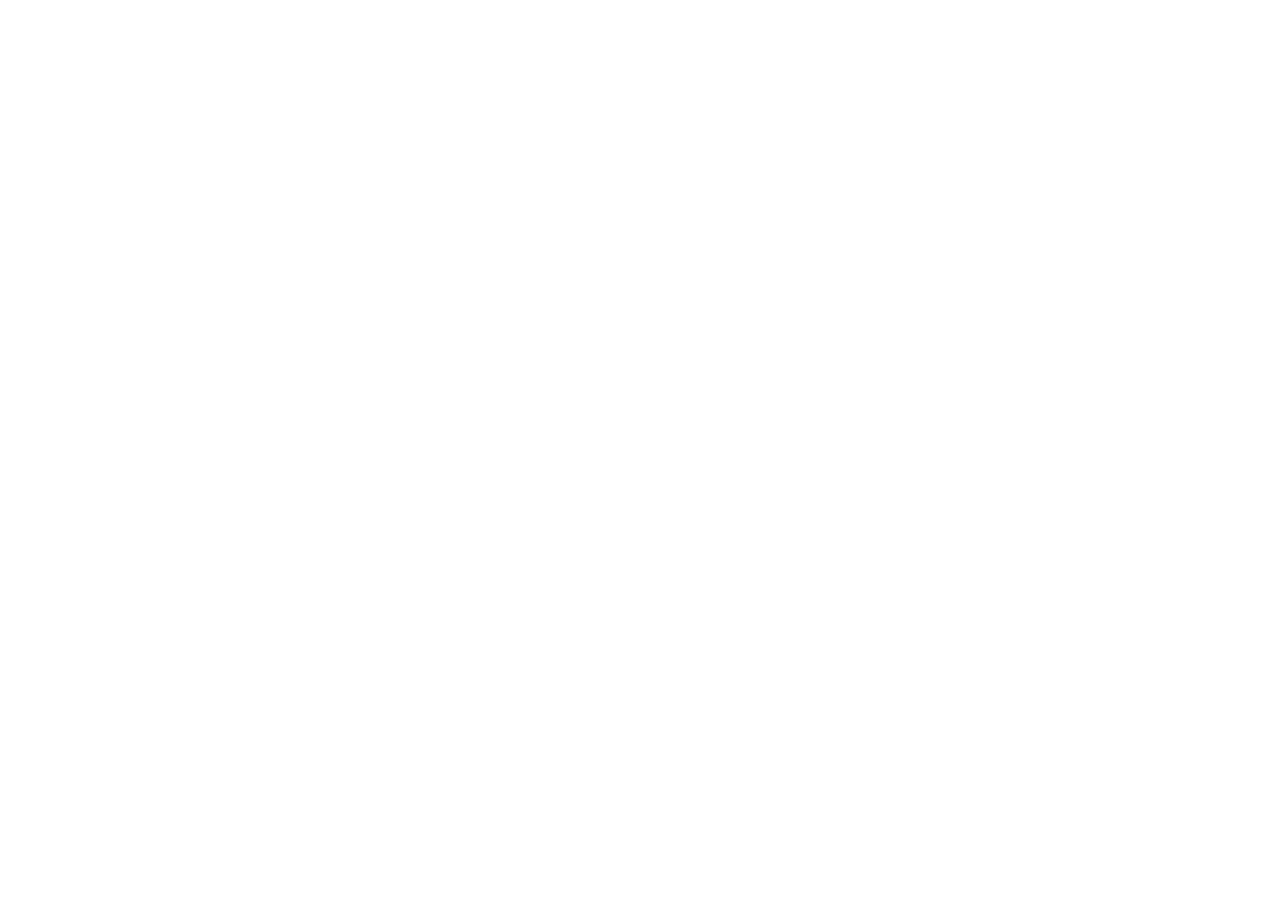
==== video.html @ d8a1e62e "Añadida tabla y contador" ====
<!doctype html>
<html lang="en">

<head>
    <!-- Required meta tags -->
    <meta charset="utf-8">
    <meta name="viewport" content="width=device-width, initial-scale=1, shrink-to-fit=no">

    <!-- Bootstrap CSS -->
    <link rel="stylesheet" href="https://maxcdn.bootstrapcdn.com/bootstrap/4.0.0/css/bootstrap.min.css"
        integrity="sha384-Gn5384xqQ1aoWXA+058RXPxPg6fy4IWvTNh0E263XmFcJlSAwiGgFAW/dAiS6JXm" crossorigin="anonymous">
    <link href="https://stackpath.bootstrapcdn.com/font-awesome/4.7.0/css/font-awesome.min.css" rel="stylesheet"
        integrity="sha384-wvfXpqpZZVQGK6TAh5PVlGOfQNHSoD2xbE+QkPxCAFlNEevoEH3Sl0sibVcOQVnN" crossorigin="anonymous">
    <link rel="stylesheet" href="video.css">
    <title>jQuery</title>
</head>

<body>

    <!-- Optional JavaScript -->
    <!-- jQuery first, then Popper.js, then Bootstrap JS -->
    <script src="https://code.jquery.com/jquery-3.4.1.min.js"
        integrity="sha256-CSXorXvZcTkaix6Yvo6HppcZGetbYMGWSFlBw8HfCJo=" crossorigin="anonymous"></script>
    <script src="https://cdnjs.cloudflare.com/ajax/libs/popper.js/1.12.9/umd/popper.min.js"
        integrity="sha384-ApNbgh9B+Y1QKtv3Rn7W3mgPxhU9K/ScQsAP7hUibX39j7fakFPskvXusvfa0b4Q"
        crossorigin="anonymous"></script>
    <script src="https://maxcdn.bootstrapcdn.com/bootstrap/4.0.0/js/bootstrap.min.js"
        integrity="sha384-JZR6Spejh4U02d8jOt6vLEHfe/JQGiRRSQQxSfFWpi1MquVdAyjUar5+76PVCmYl"
        crossorigin="anonymous"></script>
    <script src="index.js"></script>
</body>

</html>
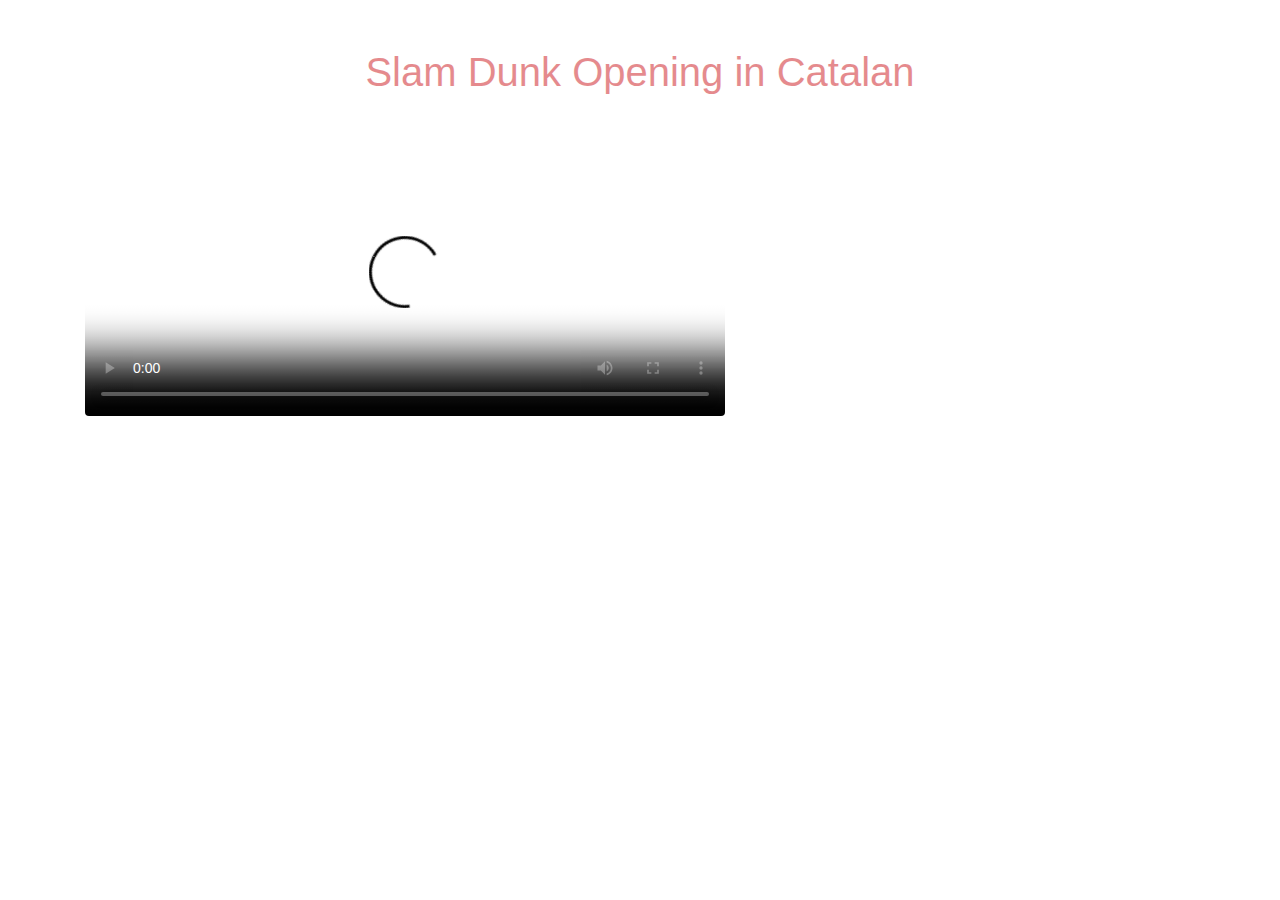
==== commit 83f91aa6: "Añadido video" ====
--- a/video.html
+++ b/video.html
@@ -11,11 +11,36 @@
         integrity="sha384-Gn5384xqQ1aoWXA+058RXPxPg6fy4IWvTNh0E263XmFcJlSAwiGgFAW/dAiS6JXm" crossorigin="anonymous">
     <link href="https://stackpath.bootstrapcdn.com/font-awesome/4.7.0/css/font-awesome.min.css" rel="stylesheet"
         integrity="sha384-wvfXpqpZZVQGK6TAh5PVlGOfQNHSoD2xbE+QkPxCAFlNEevoEH3Sl0sibVcOQVnN" crossorigin="anonymous">
+    <link href="https://vjs.zencdn.net/7.6.5/video-js.css" rel="stylesheet">
+    <script src="https://vjs.zencdn.net/ie8/1.1.2/videojs-ie8.min.js"></script>
     <link rel="stylesheet" href="video.css">
-    <title>jQuery</title>
+    <title>Video</title>
 </head>
 
 <body>
+    <div class="banner background-cover bannerVideo"
+        style="background: url('https://images2.alphacoders.com/231/thumb-1920-231690.jpg')">
+        <div class="container">
+            <div class="row">
+                <div class="col-sm-12">
+                    <h1 class="text-center mt-5 videoTitle">Slam Dunk Opening in Catalan</h1>
+                </div>
+            </div>
+            <div class="row">
+                <div class="col-sm-12 videoContainer">
+                    <video id='my-video' class='video-js' controls preload='auto' width='640' height='264'
+                        poster='MY_VIDEO_POSTER.jpg' data-setup='{}'>
+                        <source src='assets/slamdunkopening.mp4' type='video/mp4'>
+                        <source src='assets/slamdunkopening.mp4' type='video/webm'>
+                        <p class='vjs-no-js'>
+                            To view this video please enable JavaScript, and consider upgrading to a web browser that
+                            <a href='https://videojs.com/html5-video-support/' target='_blank'>supports HTML5 video</a>
+                        </p>
+                    </video>
+                </div>
+            </div>
+        </div>
+    </div>
 
     <!-- Optional JavaScript -->
     <!-- jQuery first, then Popper.js, then Bootstrap JS -->
@@ -27,6 +52,7 @@
     <script src="https://maxcdn.bootstrapcdn.com/bootstrap/4.0.0/js/bootstrap.min.js"
         integrity="sha384-JZR6Spejh4U02d8jOt6vLEHfe/JQGiRRSQQxSfFWpi1MquVdAyjUar5+76PVCmYl"
         crossorigin="anonymous"></script>
+    <script src='https://vjs.zencdn.net/7.6.5/video.js'></script>
     <script src="index.js"></script>
 </body>
 
--- a/video.css
+++ b/video.css
@@ -0,0 +1,296 @@
+.video-js .vjs-menu-button-inline.vjs-slider-active,.video-js .vjs-menu-button-inline:focus,.video-js .vjs-menu-button-inline:hover,.video-js.vjs-no-flex .vjs-menu-button-inline {
+    width: 10em
+}
+
+.video-js .vjs-controls-disabled .vjs-big-play-button {
+    display: none!important
+}
+
+.video-js .vjs-control {
+    width: 3em
+}
+
+.video-js .vjs-menu-button-inline:before {
+    width: 1.5em
+}
+
+.vjs-menu-button-inline .vjs-menu {
+    left: 3em
+}
+
+.vjs-paused.vjs-has-started.video-js .vjs-big-play-button,.video-js.vjs-ended .vjs-big-play-button,.video-js.vjs-paused .vjs-big-play-button {
+    display: block
+}
+
+.video-js .vjs-load-progress div,.vjs-seeking .vjs-big-play-button,.vjs-waiting .vjs-big-play-button {
+    display: none!important
+}
+
+.video-js .vjs-mouse-display:after,.video-js .vjs-play-progress:after {
+    padding: 0 .4em .3em
+}
+
+.video-js.vjs-ended .vjs-loading-spinner {
+    display: none;
+}
+
+.video-js.vjs-ended .vjs-big-play-button {
+    display: block !important;
+}
+
+.video-js *,.video-js:after,.video-js:before {
+    box-sizing: inherit;
+    font-size: inherit;
+    color: inherit;
+    line-height: inherit
+}
+
+.video-js.vjs-fullscreen,.video-js.vjs-fullscreen .vjs-tech {
+    width: 100%!important;
+    height: 100%!important
+}
+
+.video-js {
+    font-size: 14px;
+    overflow: hidden
+}
+
+.video-js .vjs-control {
+    color: inherit
+}
+
+.video-js .vjs-menu-button-inline:hover,.video-js.vjs-no-flex .vjs-menu-button-inline {
+    width: 8.35em
+}
+
+.video-js .vjs-volume-menu-button.vjs-volume-menu-button-horizontal:hover .vjs-menu .vjs-menu-content {
+    height: 3em;
+    width: 6.35em
+}
+
+.video-js .vjs-control:focus:before,.video-js .vjs-control:hover:before {
+    text-shadow: 0 0 1em #fff,0 0 1em #fff,0 0 1em #fff
+}
+
+.video-js .vjs-spacer,.video-js .vjs-time-control {
+    display: -webkit-box;
+    display: -moz-box;
+    display: -ms-flexbox;
+    display: -webkit-flex;
+    display: flex;
+    -webkit-box-flex: 1 1 auto;
+    -moz-box-flex: 1 1 auto;
+    -webkit-flex: 1 1 auto;
+    -ms-flex: 1 1 auto;
+    flex: 1 1 auto
+}
+
+.video-js .vjs-time-control {
+    -webkit-box-flex: 0 1 auto;
+    -moz-box-flex: 0 1 auto;
+    -webkit-flex: 0 1 auto;
+    -ms-flex: 0 1 auto;
+    flex: 0 1 auto;
+    width: auto
+}
+
+.video-js .vjs-time-control.vjs-time-divider {
+    width: 14px
+}
+
+.video-js .vjs-time-control.vjs-time-divider div {
+    width: 100%;
+    text-align: center
+}
+
+.video-js .vjs-time-control.vjs-current-time {
+    margin-left: 1em
+}
+
+.video-js .vjs-time-control .vjs-current-time-display,.video-js .vjs-time-control .vjs-duration-display {
+    width: 100%
+}
+
+.video-js .vjs-time-control .vjs-current-time-display {
+    text-align: right
+}
+
+.video-js .vjs-time-control .vjs-duration-display {
+    text-align: left
+}
+
+.video-js .vjs-play-progress:before,.video-js .vjs-progress-control .vjs-play-progress:before,.video-js .vjs-remaining-time,.video-js .vjs-volume-level:after,.video-js .vjs-volume-level:before,.video-js.vjs-live .vjs-time-control.vjs-current-time,.video-js.vjs-live .vjs-time-control.vjs-duration,.video-js.vjs-live .vjs-time-control.vjs-time-divider,.video-js.vjs-no-flex .vjs-time-control.vjs-remaining-time {
+    display: none
+}
+
+.video-js.vjs-no-flex .vjs-time-control {
+    display: table-cell;
+    width: 4em
+}
+
+.video-js .vjs-progress-control {
+    position: absolute;
+    left: 0;
+    right: 0;
+    width: 100%;
+    height: .5em;
+    top: -.5em
+}
+
+.video-js .vjs-progress-control .vjs-load-progress,.video-js .vjs-progress-control .vjs-play-progress,.video-js .vjs-progress-control .vjs-progress-holder {
+    height: 100%
+}
+
+.video-js .vjs-progress-control .vjs-progress-holder {
+    margin: 0
+}
+
+.video-js .vjs-progress-control:hover {
+    height: 1.5em;
+    top: -1.5em
+}
+
+.video-js .vjs-control-bar {
+    -webkit-transition: -webkit-transform .1s ease 0s;
+    -moz-transition: -moz-transform .1s ease 0s;
+    -ms-transition: -ms-transform .1s ease 0s;
+    -o-transition: -o-transform .1s ease 0s;
+    transition: transform .1s ease 0s
+}
+
+.video-js.not-hover.vjs-has-started.vjs-paused.vjs-user-active .vjs-control-bar,.video-js.not-hover.vjs-has-started.vjs-paused.vjs-user-inactive .vjs-control-bar,.video-js.not-hover.vjs-has-started.vjs-playing.vjs-user-active .vjs-control-bar,.video-js.not-hover.vjs-has-started.vjs-playing.vjs-user-inactive .vjs-control-bar,.video-js.vjs-has-started.vjs-playing.vjs-user-inactive .vjs-control-bar {
+    visibility: visible;
+    opacity: 1;
+    -webkit-backface-visibility: hidden;
+    -webkit-transform: translateY(3em);
+    -moz-transform: translateY(3em);
+    -ms-transform: translateY(3em);
+    -o-transform: translateY(3em);
+    transform: translateY(3em);
+    -webkit-transition: -webkit-transform 1s ease 0s;
+    -moz-transition: -moz-transform 1s ease 0s;
+    -ms-transition: -ms-transform 1s ease 0s;
+    -o-transition: -o-transform 1s ease 0s;
+    transition: transform 1s ease 0s
+}
+
+.video-js.not-hover.vjs-has-started.vjs-paused.vjs-user-active .vjs-progress-control,.video-js.not-hover.vjs-has-started.vjs-paused.vjs-user-inactive .vjs-progress-control,.video-js.not-hover.vjs-has-started.vjs-playing.vjs-user-active .vjs-progress-control,.video-js.not-hover.vjs-has-started.vjs-playing.vjs-user-inactive .vjs-progress-control,.video-js.vjs-has-started.vjs-playing.vjs-user-inactive .vjs-progress-control {
+    height: .25em;
+    top: -.25em;
+    pointer-events: none;
+    -webkit-transition: height 1s,top 1s;
+    -moz-transition: height 1s,top 1s;
+    -ms-transition: height 1s,top 1s;
+    -o-transition: height 1s,top 1s;
+    transition: height 1s,top 1s
+}
+
+.video-js.not-hover.vjs-has-started.vjs-paused.vjs-user-active.vjs-fullscreen .vjs-progress-control,.video-js.not-hover.vjs-has-started.vjs-paused.vjs-user-inactive.vjs-fullscreen .vjs-progress-control,.video-js.not-hover.vjs-has-started.vjs-playing.vjs-user-active.vjs-fullscreen .vjs-progress-control,.video-js.not-hover.vjs-has-started.vjs-playing.vjs-user-inactive.vjs-fullscreen .vjs-progress-control,.video-js.vjs-has-started.vjs-playing.vjs-user-inactive.vjs-fullscreen .vjs-progress-control {
+    opacity: 0;
+    -webkit-transition: opacity 1s ease 1s;
+    -moz-transition: opacity 1s ease 1s;
+    -ms-transition: opacity 1s ease 1s;
+    -o-transition: opacity 1s ease 1s;
+    transition: opacity 1s ease 1s
+}
+
+.video-js.vjs-live .vjs-live-control {
+    margin-left: 1em
+}
+
+.video-js .vjs-big-play-button {
+    top: 50%;
+    left: 50%;
+    margin-left: -1em;
+    margin-top: -1em;
+    width: 2em;
+    height: 2em;
+    line-height: 2em;
+    border: none;
+    border-radius: 50%;
+    font-size: 3.5em;
+    background-color: rgba(0,0,0,.45);
+    color: #fff;
+    -webkit-transition: border-color .4s,outline .4s,background-color .4s;
+    -moz-transition: border-color .4s,outline .4s,background-color .4s;
+    -ms-transition: border-color .4s,outline .4s,background-color .4s;
+    -o-transition: border-color .4s,outline .4s,background-color .4s;
+    transition: border-color .4s,outline .4s,background-color .4s
+}
+
+.video-js .vjs-menu-button-popup .vjs-menu {
+    left: -3em
+}
+
+.video-js .vjs-menu-button-popup .vjs-menu .vjs-menu-content {
+    background-color: transparent;
+    width: 12em;
+    left: -1.5em;
+    padding-bottom: .5em
+}
+
+.video-js .vjs-menu-button-popup .vjs-menu .vjs-menu-item,.video-js .vjs-menu-button-popup .vjs-menu .vjs-menu-title {
+    background-color: #151b17;
+    margin: .3em 0;
+    padding: .5em;
+    border-radius: .3em
+}
+
+.video-js .vjs-menu-button-popup .vjs-menu .vjs-menu-item.vjs-selected {
+    background-color: #2483d5
+}
+
+.video-js .vjs-big-play-button {
+    background-color: rgba(0,0,0,0.5);
+    font-size: 2.5em;
+    border-radius: 20%;
+    height: 1.4em !important;
+    line-height: 1.4em !important;
+    margin-top: -0.7em !important
+}
+
+.video-js:hover .vjs-big-play-button,.video-js .vjs-big-play-button:focus,.video-js .vjs-big-play-button:active {
+    background-color: #cc181e
+}
+
+.video-js .vjs-loading-spinner {
+    border-color: #cc181e
+}
+
+.video-js .vjs-control-bar2 {
+    background-color: #000000
+}
+
+.video-js .vjs-control-bar {
+    background-color: rgba(0,0,0,0.3) !important;
+    color: #ffffff;
+    font-size: 12px
+}
+
+.video-js .vjs-play-progress,.video-js  .vjs-volume-level {
+    background-color: #cc181e
+}
+
+.video-js .vjs-load-progress {
+    background: rgba(255,255,255,0.3);
+}
+
+
+.videoTitle{
+font-family: 'Trebuchet MS', 'Lucida Sans Unicode', 'Lucida Grande', 'Lucida Sans', Arial, sans-serif;
+color: #cc181e;
+background-color: white;
+opacity: .5;
+width: 75%;
+margin: 0 auto;
+border-radius: .25rem;
+}
+#my-video{
+    margin: 0 auto;
+    margin-top: 5%;
+    border-radius: .25rem;;
+}
+.bannerVideo{
+    height: 100vh;
+    background-size: cover;
+}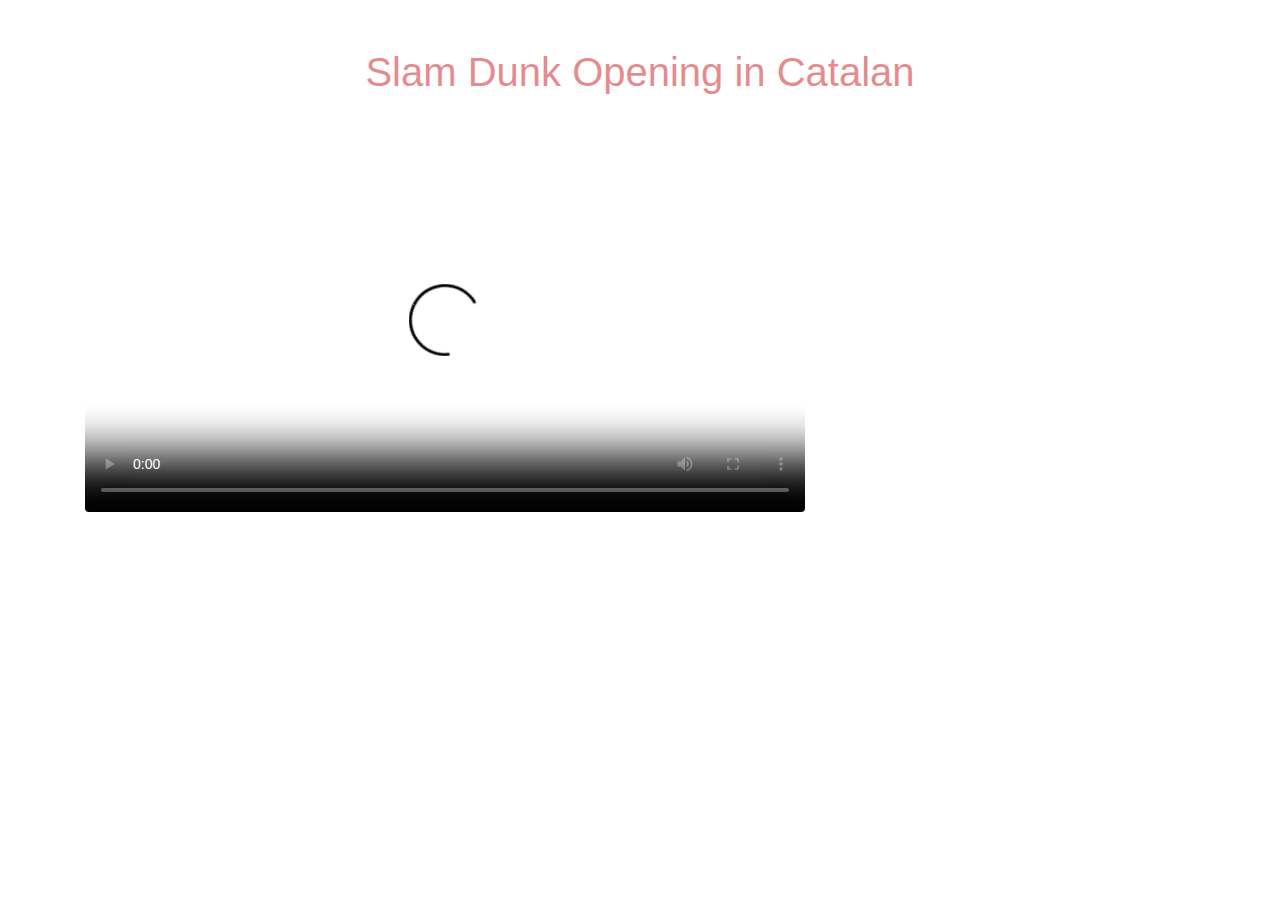
==== commit 97d50418: "Tamaño video aumentado" ====
--- a/video.html
+++ b/video.html
@@ -28,7 +28,7 @@
             </div>
             <div class="row">
                 <div class="col-sm-12 videoContainer">
-                    <video id='my-video' class='video-js' controls preload='auto' width='640' height='264'
+                    <video id='my-video' class='video-js' controls preload='auto' width='720' height='360'
                         poster='MY_VIDEO_POSTER.jpg' data-setup='{}'>
                         <source src='assets/slamdunkopening.mp4' type='video/mp4'>
                         <source src='assets/slamdunkopening.mp4' type='video/webm'>
